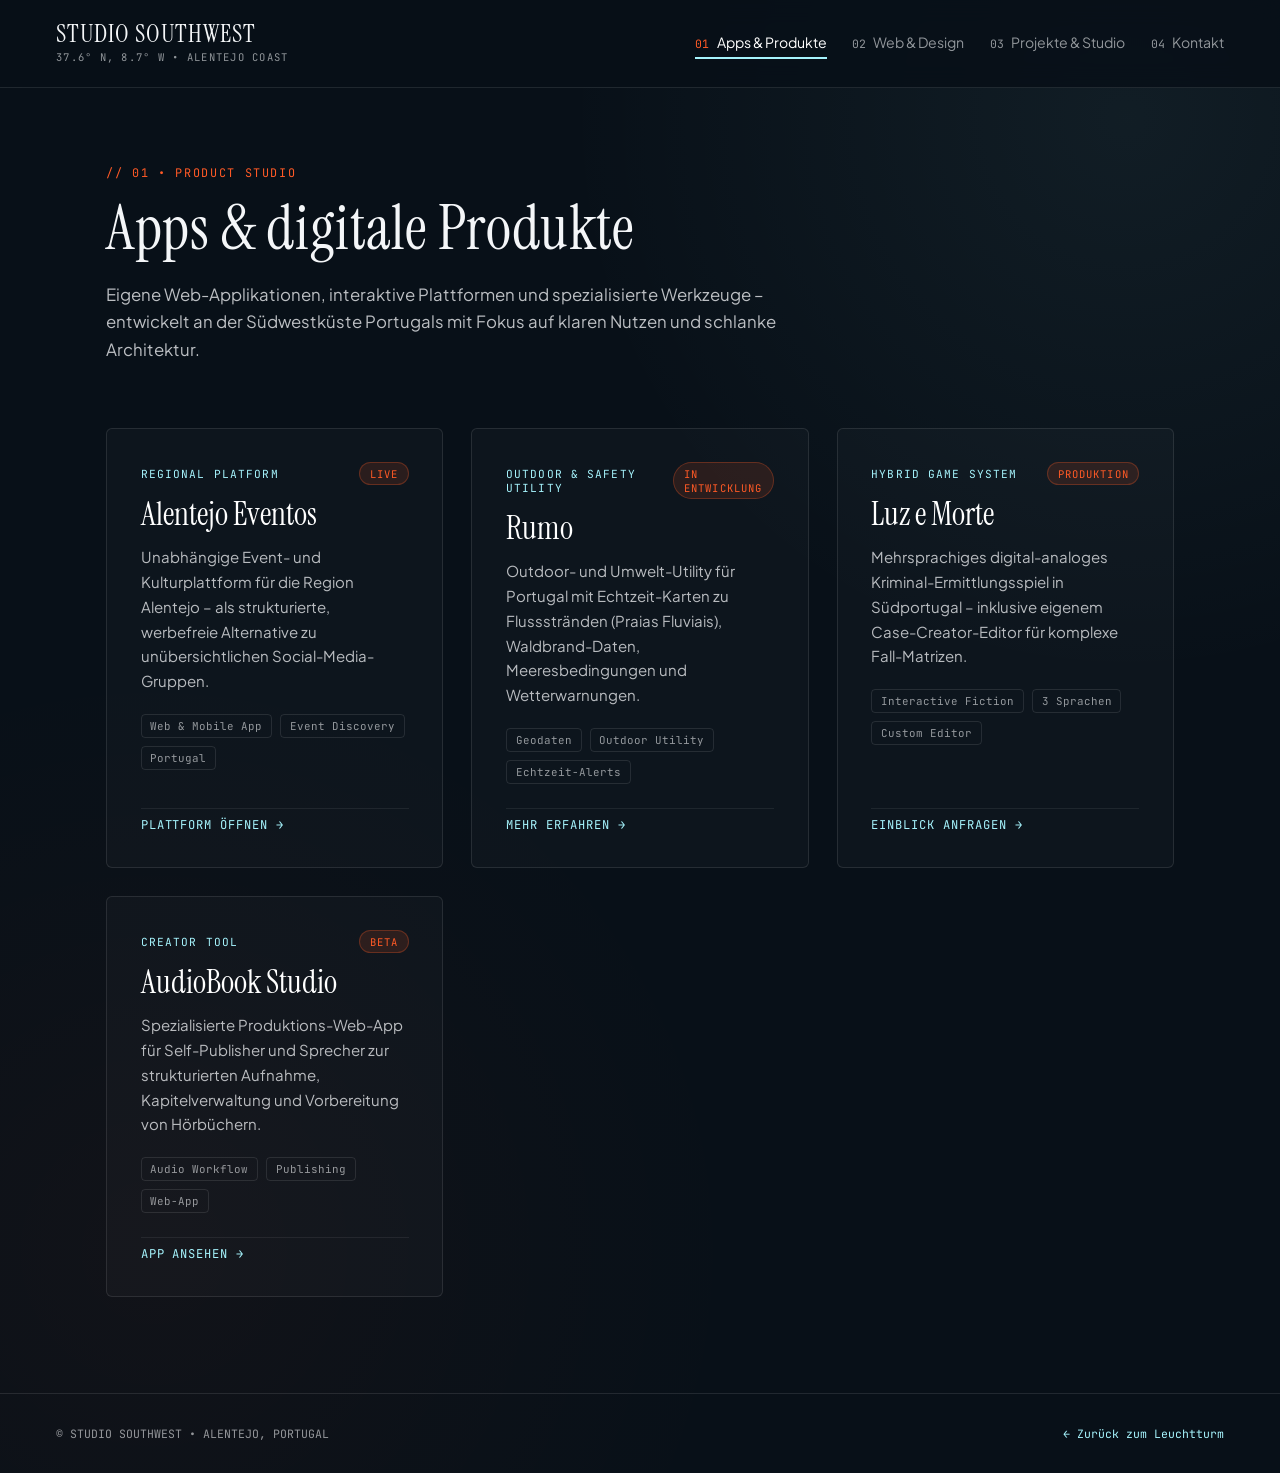
==== apps.html @ 134d1201 "Create apps.html" ====
<!DOCTYPE html>
<html lang="de">
<head>
  <meta charset="UTF-8" />
  <meta name="viewport" content="width=device-width, initial-scale=1.0" />
  <title>Apps & Produkte — STUDIO SOUTHWEST</title>
  <link rel="preconnect" href="https://fonts.googleapis.com">
  <link rel="preconnect" href="https://fonts.gstatic.com" crossorigin>
  <link href="https://fonts.googleapis.com/css2?family=Instrument+Serif:ital@0;1&family=JetBrains+Mono:wght@400;500&family=Plus+Jakarta+Sans:wght@400;500;600&display=swap" rel="stylesheet">
  <link rel="stylesheet" href="studio.css" />
</head>
<body>

  <header class="sub-header">
    <a href="index.html" class="sub-brand">
      <span class="sub-brand-title">STUDIO SOUTHWEST</span>
      <span class="sub-brand-coords">37.6° N, 8.7° W • ALENTEJO COAST</span>
    </a>
    <nav class="sub-nav" aria-label="Hauptnavigation">
      <a href="apps.html" class="active"><span>01</span> Apps & Produkte</a>
      <a href="design.html"><span>02</span> Web & Design</a>
      <a href="projekte.html"><span>03</span> Projekte & Studio</a>
      <a href="kontakt.html"><span>04</span> Kontakt</a>
    </nav>
  </header>

  <main class="page-wrap">
    <section class="page-hero">
      <div class="page-kicker">// 01 • PRODUCT STUDIO</div>
      <h1 class="page-title">Apps & digitale Produkte</h1>
      <p class="page-lead">
        Eigene Web-Applikationen, interaktive Plattformen und spezialisierte Werkzeuge – entwickelt an der Südwestküste Portugals mit Fokus auf klaren Nutzen und schlanke Architektur.
      </p>
    </section>

    <section class="cards-grid">

      <!-- PROJEKT-BAUSTEIN 1 (Einfach kopieren, um neue Projekte hinzuzufügen) -->
      <article class="studio-card">
        <div>
          <div class="card-meta">
            <span>REGIONAL PLATFORM</span>
            <span class="status-pill">LIVE</span>
          </div>
          <h2>Alentejo Eventos</h2>
          <p>
            Unabhängige Event- und Kulturplattform für die Region Alentejo – als strukturierte, werbefreie Alternative zu unübersichtlichen Social-Media-Gruppen.
          </p>
          <div class="tag-row">
            <span class="tag">Web & Mobile App</span>
            <span class="tag">Event Discovery</span>
            <span class="tag">Portugal</span>
          </div>
        </div>
        <a href="https://alentejoeventos.eu" target="_blank" rel="noopener" class="card-link">
          Plattform öffnen →
        </a>
      </article>

      <!-- PROJEKT-BAUSTEIN 2 -->
      <article class="studio-card">
        <div>
          <div class="card-meta">
            <span>OUTDOOR & SAFETY UTILITY</span>
            <span class="status-pill">IN ENTWICKLUNG</span>
          </div>
          <h2>Rumo</h2>
          <p>
            Outdoor- und Umwelt-Utility für Portugal mit Echtzeit-Karten zu Flussstränden (Praias Fluviais), Waldbrand-Daten, Meeresbedingungen und Wetterwarnungen.
          </p>
          <div class="tag-row">
            <span class="tag">Geodaten</span>
            <span class="tag">Outdoor Utility</span>
            <span class="tag">Echtzeit-Alerts</span>
          </div>
        </div>
        <a href="kontakt.html" class="card-link">
          Mehr erfahren →
        </a>
      </article>

      <!-- PROJEKT-BAUSTEIN 3 -->
      <article class="studio-card">
        <div>
          <div class="card-meta">
            <span>HYBRID GAME SYSTEM</span>
            <span class="status-pill">PRODUKTION</span>
          </div>
          <h2>Luz e Morte</h2>
          <p>
            Mehrsprachiges digital-analoges Kriminal-Ermittlungsspiel in Südportugal – inklusive eigenem Case-Creator-Editor für komplexe Fall-Matrizen.
          </p>
          <div class="tag-row">
            <span class="tag">Interactive Fiction</span>
            <span class="tag">3 Sprachen</span>
            <span class="tag">Custom Editor</span>
          </div>
        </div>
        <a href="kontakt.html" class="card-link">
          Einblick anfragen →
        </a>
      </article>

      <!-- PROJEKT-BAUSTEIN 4 -->
      <article class="studio-card">
        <div>
          <div class="card-meta">
            <span>CREATOR TOOL</span>
            <span class="status-pill">BETA</span>
          </div>
          <h2>AudioBook Studio</h2>
          <p>
            Spezialisierte Produktions-Web-App für Self-Publisher und Sprecher zur strukturierten Aufnahme, Kapitelverwaltung und Vorbereitung von Hörbüchern.
          </p>
          <div class="tag-row">
            <span class="tag">Audio Workflow</span>
            <span class="tag">Publishing</span>
            <span class="tag">Web-App</span>
          </div>
        </div>
        <a href="https://audio-direct-pro.base44.app" target="_blank" rel="noopener" class="card-link">
          App ansehen →
        </a>
      </article>

    </section>
  </main>

  <footer class="sub-footer">
    <span>© STUDIO SOUTHWEST • ALENTEJO, PORTUGAL</span>
    <a href="index.html">← Zurück zum Leuchtturm</a>
  </footer>

</body>
</html>
---- studio.css ----
:root {
  --bg-abyss: #081018;
  --bg-surface: rgba(255, 255, 255, 0.025);
  --bg-surface-hover: rgba(255, 255, 255, 0.045);
  --border-subtle: rgba(255, 255, 255, 0.1);
  --border-glow: rgba(165, 243, 252, 0.45);
  --text-foam: #F4F6F8;
  --text-muted: rgba(244, 246, 248, 0.58);
  --accent-buoy: #FF5A26;
  --beam-cyan: #A5F3FC;
}

* {
  box-sizing: border-box;
  margin: 0;
  padding: 0;
}

html {
  scroll-behavior: smooth;
  background-color: var(--bg-abyss);
  color: var(--text-foam);
  font-family: 'Plus Jakarta Sans', -apple-system, BlinkMacSystemFont, sans-serif;
}

body {
  min-height: 100vh;
  background:
    radial-gradient(circle at 88% 8%, rgba(165, 243, 252, 0.06) 0%, transparent 32%),
    radial-gradient(circle at 12% 85%, rgba(255, 90, 38, 0.04) 0%, transparent 35%),
    var(--bg-abyss);
  color: var(--text-foam);
  display: flex;
  flex-direction: column;
}

/* TOP NAVIGATION FÜR ALLE UNTERSEITEN */
.sub-header {
  position: sticky;
  top: 0;
  z-index: 50;
  display: flex;
  flex-wrap: wrap;
  justify-content: space-between;
  align-items: center;
  gap: 1.2rem 2rem;
  padding: 1.4rem 3.5rem;
  background: rgba(8, 16, 24, 0.86);
  backdrop-filter: blur(12px);
  border-bottom: 1px solid var(--border-subtle);
}

.sub-brand {
  display: flex;
  flex-direction: column;
  gap: 0.2rem;
  text-decoration: none;
}

.sub-brand-title {
  font-family: 'Instrument Serif', Georgia, serif;
  font-size: 1.55rem;
  letter-spacing: 0.04em;
  line-height: 1;
  color: var(--text-foam);
}

.sub-brand-coords {
  font-family: 'JetBrains Mono', monospace;
  font-size: 0.66rem;
  letter-spacing: 0.12em;
  color: var(--text-muted);
}

.sub-nav {
  display: flex;
  flex-wrap: wrap;
  align-items: center;
  gap: 1.6rem;
}

.sub-nav a {
  display: inline-flex;
  align-items: baseline;
  gap: 0.45rem;
  text-decoration: none;
  font-size: 0.88rem;
  color: var(--text-muted);
  padding: 0.35rem 0;
  border-bottom: 2px solid transparent;
  transition: color 0.3s ease, border-color 0.3s ease;
}

.sub-nav a span {
  font-family: 'JetBrains Mono', monospace;
  font-size: 0.72rem;
  color: var(--text-muted);
}

.sub-nav a:hover {
  color: var(--text-foam);
}

.sub-nav a.active {
  color: #FFFFFF;
  border-bottom-color: var(--beam-cyan);
}

.sub-nav a.active span {
  color: var(--accent-buoy);
}

/* HAUPTBEREICH */
.page-wrap {
  width: 100%;
  max-width: 1180px;
  margin: 0 auto;
  padding: 4.5rem 3.5rem 6rem;
  flex: 1;
}

.page-hero {
  max-width: 720px;
  margin-bottom: 4rem;
}

.page-kicker {
  display: inline-flex;
  align-items: center;
  gap: 0.6rem;
  font-family: 'JetBrains Mono', monospace;
  font-size: 0.74rem;
  letter-spacing: 0.14em;
  text-transform: uppercase;
  color: var(--accent-buoy);
  margin-bottom: 1rem;
}

.page-title {
  font-family: 'Instrument Serif', Georgia, serif;
  font-size: clamp(2.6rem, 4.8vw, 4.2rem);
  font-weight: 400;
  line-height: 1.04;
  letter-spacing: 0.01em;
  margin-bottom: 1.25rem;
}

.page-lead {
  font-size: 1.05rem;
  line-height: 1.65;
  color: rgba(244, 246, 248, 0.76);
}

/* PROJEKT- & LEISTUNGS-RASTER */
.cards-grid {
  display: grid;
  grid-template-columns: repeat(auto-fit, minmax(320px, 1fr));
  gap: 1.75rem;
}

.studio-card {
  position: relative;
  display: flex;
  flex-direction: column;
  justify-content: space-between;
  gap: 1.5rem;
  padding: 2.1rem;
  background: var(--bg-surface);
  border: 1px solid var(--border-subtle);
  border-radius: 6px;
  transition: transform 0.35s ease, border-color 0.35s ease, background 0.35s ease;
}

.studio-card:hover {
  transform: translateY(-4px);
  border-color: var(--border-glow);
  background: var(--bg-surface-hover);
}

.card-meta {
  display: flex;
  justify-content: space-between;
  align-items: center;
  gap: 0.75rem;
  font-family: 'JetBrains Mono', monospace;
  font-size: 0.7rem;
  letter-spacing: 0.1em;
  text-transform: uppercase;
  color: var(--beam-cyan);
  margin-bottom: 0.75rem;
}

.status-pill {
  padding: 0.22rem 0.6rem;
  border-radius: 999px;
  font-size: 0.66rem;
  color: var(--accent-buoy);
  background: rgba(255, 90, 38, 0.12);
  border: 1px solid rgba(255, 90, 38, 0.28);
}

.studio-card h2 {
  font-family: 'Instrument Serif', Georgia, serif;
  font-size: 2rem;
  font-weight: 400;
  line-height: 1.12;
  margin-bottom: 0.75rem;
  color: #FFFFFF;
}

.studio-card p {
  font-size: 0.94rem;
  line-height: 1.65;
  color: rgba(244, 246, 248, 0.74);
}

.tag-row {
  display: flex;
  flex-wrap: wrap;
  gap: 0.5rem;
  margin-top: 1.25rem;
}

.tag {
  font-family: 'JetBrains Mono', monospace;
  font-size: 0.68rem;
  color: var(--text-muted);
  padding: 0.25rem 0.55rem;
  border: 1px solid rgba(255, 255, 255, 0.1);
  border-radius: 4px;
}

.card-link {
  display: inline-flex;
  align-items: center;
  gap: 0.5rem;
  font-family: 'JetBrains Mono', monospace;
  font-size: 0.76rem;
  letter-spacing: 0.08em;
  text-transform: uppercase;
  color: var(--beam-cyan);
  text-decoration: none;
  padding-top: 0.5rem;
  border-top: 1px solid rgba(255, 255, 255, 0.07);
  transition: color 0.3s ease;
}

.card-link:hover {
  color: var(--accent-buoy);
}

/* KONTAKTFORMULAR */
.contact-layout {
  display: grid;
  grid-template-columns: 1fr 1.35fr;
  gap: 3rem;
  align-items: start;
}

.contact-info {
  padding: 2rem;
  background: var(--bg-surface);
  border: 1px solid var(--border-subtle);
  border-radius: 6px;
  display: flex;
  flex-direction: column;
  gap: 1.5rem;
}

.contact-info h3 {
  font-family: 'Instrument Serif', Georgia, serif;
  font-size: 1.8rem;
  font-weight: 400;
}

.contact-detail {
  display: flex;
  flex-direction: column;
  gap: 0.3rem;
}

.contact-detail span {
  font-family: 'JetBrains Mono', monospace;
  font-size: 0.7rem;
  letter-spacing: 0.1em;
  text-transform: uppercase;
  color: var(--accent-buoy);
}

.contact-detail a,
.contact-detail p {
  font-size: 0.96rem;
  color: var(--text-foam);
  text-decoration: none;
}

.contact-form {
  padding: 2.2rem;
  background: var(--bg-surface);
  border: 1px solid var(--border-subtle);
  border-radius: 6px;
  display: flex;
  flex-direction: column;
  gap: 1.35rem;
}

.form-group {
  display: flex;
  flex-direction: column;
  gap: 0.45rem;
}

.form-group label {
  font-family: 'JetBrains Mono', monospace;
  font-size: 0.72rem;
  letter-spacing: 0.08em;
  text-transform: uppercase;
  color: rgba(244, 246, 248, 0.78);
}

.form-group input,
.form-group select,
.form-group textarea {
  width: 100%;
  padding: 0.85rem 1rem;
  background: rgba(8, 16, 24, 0.85);
  border: 1px solid rgba(255, 255, 255, 0.16);
  border-radius: 5px;
  color: var(--text-foam);
  font-family: 'Plus Jakarta Sans', sans-serif;
  font-size: 0.95rem;
  transition: border-color 0.3s ease;
}

.form-group input:focus,
.form-group select:focus,
.form-group textarea:focus {
  outline: none;
  border-color: var(--beam-cyan);
}

.btn-submit {
  align-self: flex-start;
  padding: 0.9rem 1.75rem;
  background: var(--accent-buoy);
  color: #FFFFFF;
  border: none;
  border-radius: 5px;
  font-family: 'JetBrains Mono', monospace;
  font-size: 0.78rem;
  letter-spacing: 0.1em;
  text-transform: uppercase;
  cursor: pointer;
  transition: opacity 0.3s ease, transform 0.2s ease;
}

.btn-submit:hover {
  opacity: 0.92;
  transform: translateY(-1px);
}

.form-feedback {
  font-family: 'JetBrains Mono', monospace;
  font-size: 0.78rem;
  padding: 0.85rem 1rem;
  border-radius: 5px;
  display: none;
}

.form-feedback.success {
  display: block;
  color: var(--beam-cyan);
  background: rgba(165, 243, 252, 0.1);
  border: 1px solid rgba(165, 243, 252, 0.3);
}

.form-feedback.error {
  display: block;
  color: #FCA5A5;
  background: rgba(239, 68, 68, 0.12);
  border: 1px solid rgba(239, 68, 68, 0.3);
}

/* FOOTER */
.sub-footer {
  padding: 2rem 3.5rem;
  border-top: 1px solid var(--border-subtle);
  display: flex;
  flex-wrap: wrap;
  justify-content: space-between;
  align-items: center;
  gap: 1rem;
  font-family: 'JetBrains Mono', monospace;
  font-size: 0.72rem;
  color: var(--text-muted);
}

.sub-footer a {
  color: var(--beam-cyan);
  text-decoration: none;
}

@media (max-width: 820px) {
  .sub-header {
    padding: 1.2rem 1.5rem;
  }
  .page-wrap {
    padding: 3rem 1.5rem 4rem;
  }
  .contact-layout {
    grid-template-columns: 1fr;
  }
  .sub-footer {
    padding: 1.5rem;
  }
}
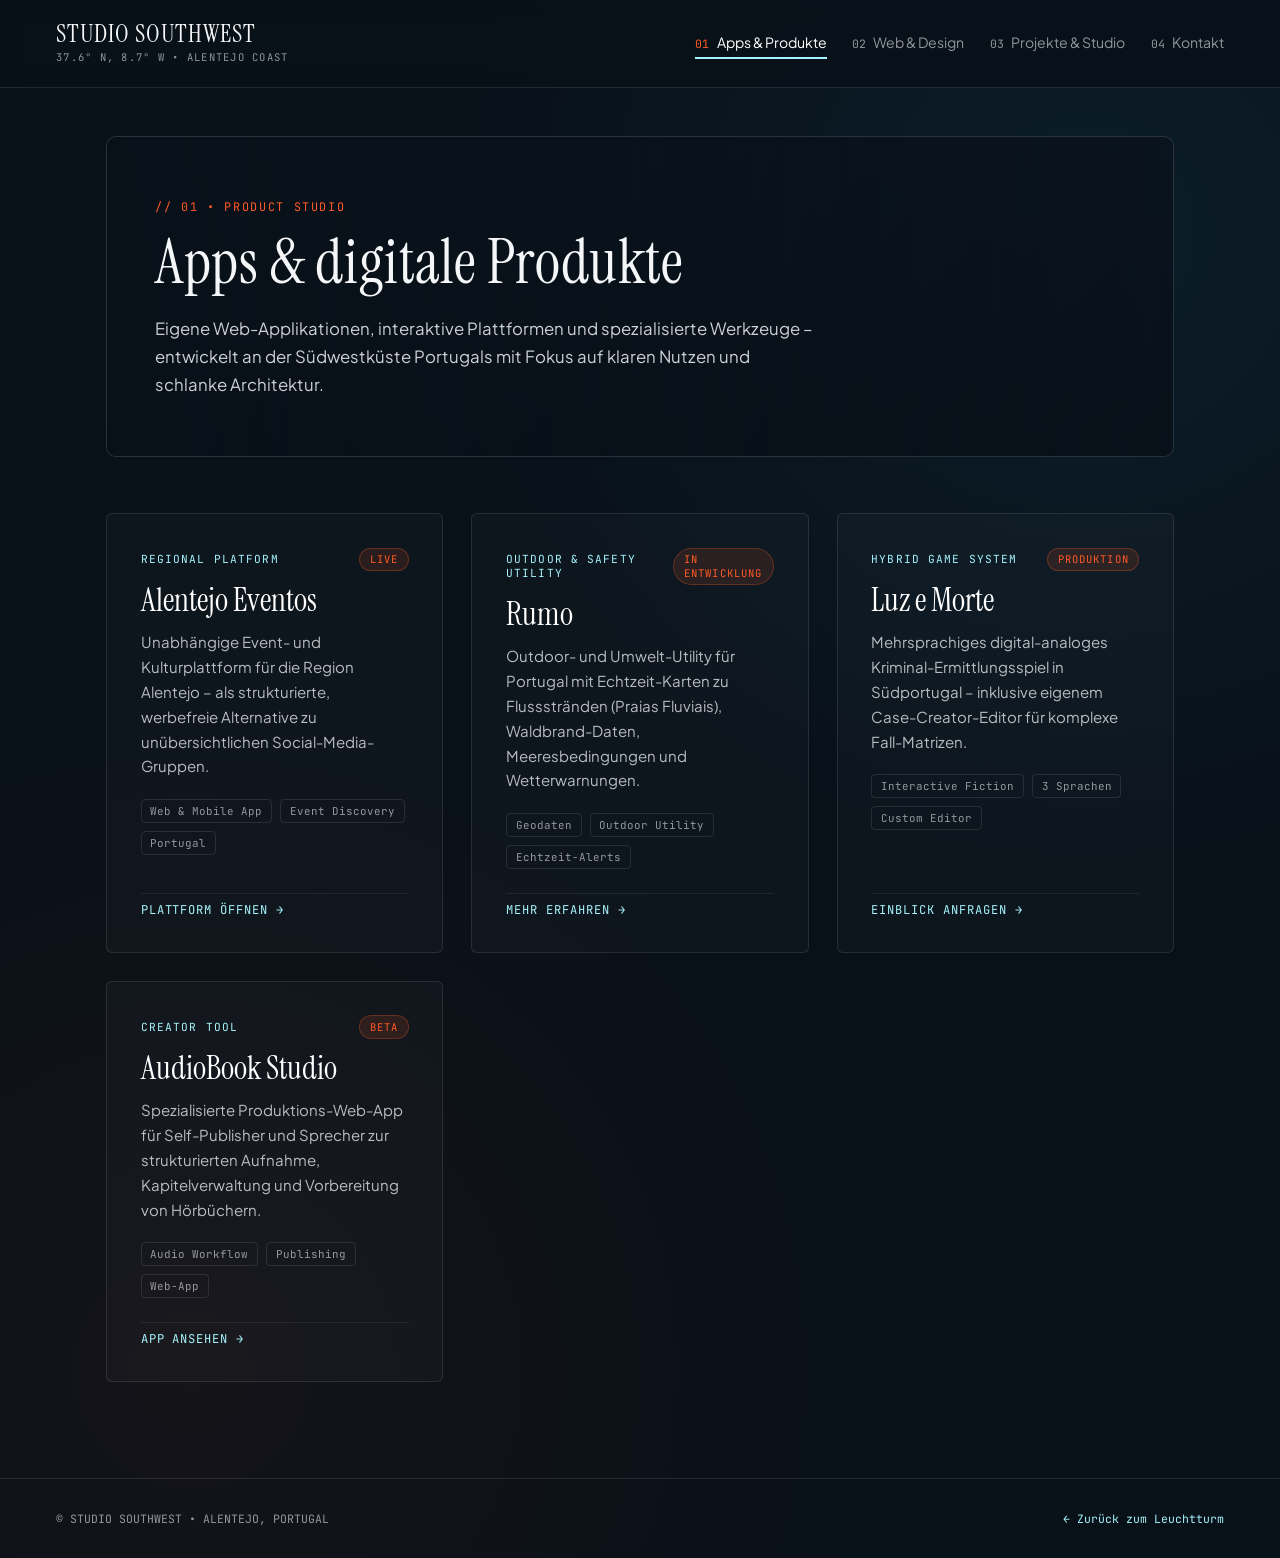
==== commit d6fd6737: "Update apps.html" ====
--- a/apps.html
+++ b/apps.html
@@ -25,7 +25,7 @@
   </header>
 
   <main class="page-wrap">
-    <section class="page-hero">
+    <section class="page-hero hero-apps">
       <div class="page-kicker">// 01 • PRODUCT STUDIO</div>
       <h1 class="page-title">Apps & digitale Produkte</h1>
       <p class="page-lead">
--- a/studio.css
+++ b/studio.css
@@ -26,8 +26,8 @@
 body {
   min-height: 100vh;
   background:
-    radial-gradient(circle at 88% 8%, rgba(165, 243, 252, 0.06) 0%, transparent 32%),
-    radial-gradient(circle at 12% 85%, rgba(255, 90, 38, 0.04) 0%, transparent 35%),
+    radial-gradient(circle at 85% 15%, rgba(56, 189, 248, 0.08) 0%, transparent 38%),
+    radial-gradient(circle at 15% 88%, rgba(255, 90, 38, 0.05) 0%, transparent 40%),
     var(--bg-abyss);
   color: var(--text-foam);
   display: flex;
@@ -45,7 +45,7 @@
   align-items: center;
   gap: 1.2rem 2rem;
   padding: 1.4rem 3.5rem;
-  background: rgba(8, 16, 24, 0.86);
+  background: rgba(8, 16, 24, 0.88);
   backdrop-filter: blur(12px);
   border-bottom: 1px solid var(--border-subtle);
 }
@@ -115,13 +115,51 @@
   width: 100%;
   max-width: 1180px;
   margin: 0 auto;
-  padding: 4.5rem 3.5rem 6rem;
+  padding: 3rem 3.5rem 6rem;
   flex: 1;
 }
 
+/* BILD-KOPFBEREICH MIT SANFTER DUNKEL-VERBLENDUNG */
 .page-hero {
-  max-width: 720px;
-  margin-bottom: 4rem;
+  position: relative;
+  border-radius: 10px;
+  overflow: hidden;
+  padding: 3.6rem 3rem;
+  margin-bottom: 3.5rem;
+  border: 1px solid rgba(255, 255, 255, 0.12);
+  background-color: #0b1622;
+  background-size: cover;
+  background-position: center;
+}
+
+.page-hero::before {
+  content: "";
+  position: absolute;
+  inset: 0;
+  background:
+    linear-gradient(90deg, rgba(8, 16, 24, 0.9) 0%, rgba(8, 16, 24, 0.62) 55%, rgba(8, 16, 24, 0.25) 100%),
+    linear-gradient(180deg, rgba(8, 16, 24, 0.2) 0%, rgba(8, 16, 24, 0.92) 100%);
+  z-index: 0;
+}
+
+.page-hero > * {
+  position: relative;
+  z-index: 1;
+}
+
+.hero-apps {
+  background-image: url("bg-dolphins.jpg");
+  background-position: 65% 45%;
+}
+
+.hero-design {
+  background-image: url("bg-village.jpg");
+  background-position: 65% 55%;
+}
+
+.hero-projekte {
+  background-image: url("bg-storks.jpg");
+  background-position: 70% 45%;
 }
 
 .page-kicker {
@@ -143,12 +181,14 @@
   line-height: 1.04;
   letter-spacing: 0.01em;
   margin-bottom: 1.25rem;
+  max-width: 680px;
 }
 
 .page-lead {
   font-size: 1.05rem;
   line-height: 1.65;
-  color: rgba(244, 246, 248, 0.76);
+  color: rgba(244, 246, 248, 0.84);
+  max-width: 660px;
 }
 
 /* PROJEKT- & LEISTUNGS-RASTER */
@@ -405,7 +445,10 @@
     padding: 1.2rem 1.5rem;
   }
   .page-wrap {
-    padding: 3rem 1.5rem 4rem;
+    padding: 2.2rem 1.5rem 4rem;
+  }
+  .page-hero {
+    padding: 2.2rem 1.6rem;
   }
   .contact-layout {
     grid-template-columns: 1fr;
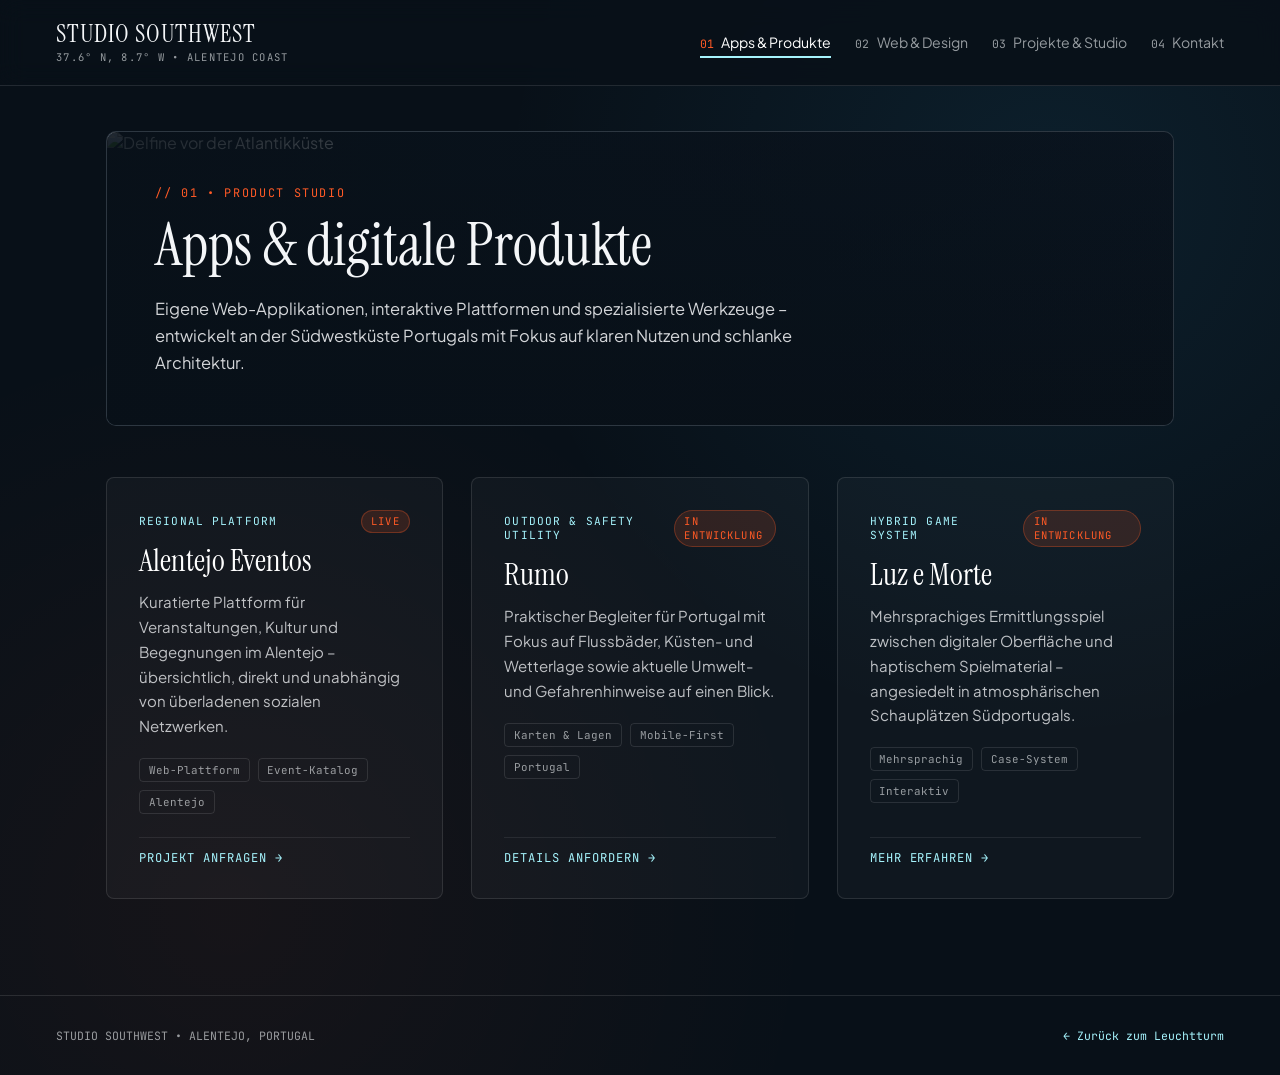
==== commit f7e8d66c: "Update apps.html" ====
--- a/apps.html
+++ b/apps.html
@@ -10,7 +10,6 @@
   <link rel="stylesheet" href="studio.css" />
 </head>
 <body>
-
   <header class="sub-header">
     <a href="index.html" class="sub-brand">
       <span class="sub-brand-title">STUDIO SOUTHWEST</span>
@@ -25,17 +24,19 @@
   </header>
 
   <main class="page-wrap">
-    <section class="page-hero hero-apps">
-      <div class="page-kicker">// 01 • PRODUCT STUDIO</div>
-      <h1 class="page-title">Apps & digitale Produkte</h1>
-      <p class="page-lead">
-        Eigene Web-Applikationen, interaktive Plattformen und spezialisierte Werkzeuge – entwickelt an der Südwestküste Portugals mit Fokus auf klaren Nutzen und schlanke Architektur.
-      </p>
+    <section class="page-hero">
+      <img src="bg-dolphins.jpg" alt="Delfine vor der Atlantikküste" class="hero-bg-img hero-pos-dolphins" />
+      <div class="hero-overlay"></div>
+      <div class="hero-content">
+        <div class="page-kicker">// 01 • PRODUCT STUDIO</div>
+        <h1 class="page-title">Apps & digitale Produkte</h1>
+        <p class="page-lead">
+          Eigene Web-Applikationen, interaktive Plattformen und spezialisierte Werkzeuge – entwickelt an der Südwestküste Portugals mit Fokus auf klaren Nutzen und schlanke Architektur.
+        </p>
+      </div>
     </section>
 
-    <section class="cards-grid">
-
-      <!-- PROJEKT-BAUSTEIN 1 (Einfach kopieren, um neue Projekte hinzuzufügen) -->
+    <div class="cards-grid">
       <article class="studio-card">
         <div>
           <div class="card-meta">
@@ -44,20 +45,17 @@
           </div>
           <h2>Alentejo Eventos</h2>
           <p>
-            Unabhängige Event- und Kulturplattform für die Region Alentejo – als strukturierte, werbefreie Alternative zu unübersichtlichen Social-Media-Gruppen.
+            Kuratierte Plattform für Veranstaltungen, Kultur und Begegnungen im Alentejo – übersichtlich, direkt und unabhängig von überladenen sozialen Netzwerken.
           </p>
           <div class="tag-row">
-            <span class="tag">Web & Mobile App</span>
-            <span class="tag">Event Discovery</span>
-            <span class="tag">Portugal</span>
+            <span class="tag">Web-Plattform</span>
+            <span class="tag">Event-Katalog</span>
+            <span class="tag">Alentejo</span>
           </div>
         </div>
-        <a href="https://alentejoeventos.eu" target="_blank" rel="noopener" class="card-link">
-          Plattform öffnen →
-        </a>
+        <a href="kontakt.html" class="card-link">Projekt anfragen →</a>
       </article>
 
-      <!-- PROJEKT-BAUSTEIN 2 -->
       <article class="studio-card">
         <div>
           <div class="card-meta">
@@ -66,70 +64,41 @@
           </div>
           <h2>Rumo</h2>
           <p>
-            Outdoor- und Umwelt-Utility für Portugal mit Echtzeit-Karten zu Flussstränden (Praias Fluviais), Waldbrand-Daten, Meeresbedingungen und Wetterwarnungen.
+            Praktischer Begleiter für Portugal mit Fokus auf Flussbäder, Küsten- und Wetterlage sowie aktuelle Umwelt- und Gefahrenhinweise auf einen Blick.
           </p>
           <div class="tag-row">
-            <span class="tag">Geodaten</span>
-            <span class="tag">Outdoor Utility</span>
-            <span class="tag">Echtzeit-Alerts</span>
+            <span class="tag">Karten & Lagen</span>
+            <span class="tag">Mobile-First</span>
+            <span class="tag">Portugal</span>
           </div>
         </div>
-        <a href="kontakt.html" class="card-link">
-          Mehr erfahren →
-        </a>
+        <a href="kontakt.html" class="card-link">Details anfordern →</a>
       </article>
 
-      <!-- PROJEKT-BAUSTEIN 3 -->
       <article class="studio-card">
         <div>
           <div class="card-meta">
             <span>HYBRID GAME SYSTEM</span>
-            <span class="status-pill">PRODUKTION</span>
+            <span class="status-pill">IN ENTWICKLUNG</span>
           </div>
           <h2>Luz e Morte</h2>
           <p>
-            Mehrsprachiges digital-analoges Kriminal-Ermittlungsspiel in Südportugal – inklusive eigenem Case-Creator-Editor für komplexe Fall-Matrizen.
+            Mehrsprachiges Ermittlungsspiel zwischen digitaler Oberfläche und haptischem Spielmaterial – angesiedelt in atmosphärischen Schauplätzen Südportugals.
           </p>
           <div class="tag-row">
-            <span class="tag">Interactive Fiction</span>
-            <span class="tag">3 Sprachen</span>
-            <span class="tag">Custom Editor</span>
+            <span class="tag">Mehrsprachig</span>
+            <span class="tag">Case-System</span>
+            <span class="tag">Interaktiv</span>
           </div>
         </div>
-        <a href="kontakt.html" class="card-link">
-          Einblick anfragen →
-        </a>
+        <a href="kontakt.html" class="card-link">Mehr erfahren →</a>
       </article>
-
-      <!-- PROJEKT-BAUSTEIN 4 -->
-      <article class="studio-card">
-        <div>
-          <div class="card-meta">
-            <span>CREATOR TOOL</span>
-            <span class="status-pill">BETA</span>
-          </div>
-          <h2>AudioBook Studio</h2>
-          <p>
-            Spezialisierte Produktions-Web-App für Self-Publisher und Sprecher zur strukturierten Aufnahme, Kapitelverwaltung und Vorbereitung von Hörbüchern.
-          </p>
-          <div class="tag-row">
-            <span class="tag">Audio Workflow</span>
-            <span class="tag">Publishing</span>
-            <span class="tag">Web-App</span>
-          </div>
-        </div>
-        <a href="https://audio-direct-pro.base44.app" target="_blank" rel="noopener" class="card-link">
-          App ansehen →
-        </a>
-      </article>
-
-    </section>
+    </div>
   </main>
 
   <footer class="sub-footer">
-    <span>© STUDIO SOUTHWEST • ALENTEJO, PORTUGAL</span>
+    <span>STUDIO SOUTHWEST • ALENTEJO, PORTUGAL</span>
     <a href="index.html">← Zurück zum Leuchtturm</a>
   </footer>
-
 </body>
 </html>
--- a/studio.css
+++ b/studio.css
@@ -1,11 +1,11 @@
 :root {
   --bg-abyss: #081018;
-  --bg-surface: rgba(255, 255, 255, 0.025);
-  --bg-surface-hover: rgba(255, 255, 255, 0.045);
-  --border-subtle: rgba(255, 255, 255, 0.1);
+  --bg-card: rgba(255, 255, 255, 0.03);
+  --bg-card-hover: rgba(255, 255, 255, 0.055);
+  --border-subtle: rgba(255, 255, 255, 0.11);
   --border-glow: rgba(165, 243, 252, 0.45);
   --text-foam: #F4F6F8;
-  --text-muted: rgba(244, 246, 248, 0.58);
+  --text-muted: rgba(244, 246, 248, 0.6);
   --accent-buoy: #FF5A26;
   --beam-cyan: #A5F3FC;
 }
@@ -25,16 +25,15 @@
 
 body {
   min-height: 100vh;
+  display: flex;
+  flex-direction: column;
   background:
-    radial-gradient(circle at 85% 15%, rgba(56, 189, 248, 0.08) 0%, transparent 38%),
-    radial-gradient(circle at 15% 88%, rgba(255, 90, 38, 0.05) 0%, transparent 40%),
+    radial-gradient(circle at 82% 18%, rgba(56, 189, 248, 0.09) 0%, transparent 40%),
+    radial-gradient(circle at 18% 85%, rgba(255, 90, 38, 0.06) 0%, transparent 42%),
     var(--bg-abyss);
   color: var(--text-foam);
-  display: flex;
-  flex-direction: column;
-}
-
-/* TOP NAVIGATION FÜR ALLE UNTERSEITEN */
+}
+
 .sub-header {
   position: sticky;
   top: 0;
@@ -43,8 +42,8 @@
   flex-wrap: wrap;
   justify-content: space-between;
   align-items: center;
-  gap: 1.2rem 2rem;
-  padding: 1.4rem 3.5rem;
+  gap: 1rem 2rem;
+  padding: 1.35rem 3.5rem;
   background: rgba(8, 16, 24, 0.88);
   backdrop-filter: blur(12px);
   border-bottom: 1px solid var(--border-subtle);
@@ -76,7 +75,7 @@
   display: flex;
   flex-wrap: wrap;
   align-items: center;
-  gap: 1.6rem;
+  gap: 1.5rem;
 }
 
 .sub-nav a {
@@ -88,7 +87,7 @@
   color: var(--text-muted);
   padding: 0.35rem 0;
   border-bottom: 2px solid transparent;
-  transition: color 0.3s ease, border-color 0.3s ease;
+  transition: color 0.25s ease, border-color 0.25s ease;
 }
 
 .sub-nav a span {
@@ -110,56 +109,61 @@
   color: var(--accent-buoy);
 }
 
-/* HAUPTBEREICH */
 .page-wrap {
   width: 100%;
   max-width: 1180px;
   margin: 0 auto;
-  padding: 3rem 3.5rem 6rem;
+  padding: 2.8rem 3.5rem 6rem;
   flex: 1;
 }
 
-/* BILD-KOPFBEREICH MIT SANFTER DUNKEL-VERBLENDUNG */
 .page-hero {
   position: relative;
   border-radius: 10px;
   overflow: hidden;
-  padding: 3.6rem 3rem;
-  margin-bottom: 3.5rem;
-  border: 1px solid rgba(255, 255, 255, 0.12);
+  min-height: 290px;
+  display: flex;
+  align-items: flex-end;
+  padding: 3rem;
+  margin-bottom: 3.2rem;
+  border: 1px solid rgba(255, 255, 255, 0.14);
   background-color: #0b1622;
-  background-size: cover;
-  background-position: center;
-}
-
-.page-hero::before {
-  content: "";
+}
+
+.hero-bg-img {
   position: absolute;
   inset: 0;
+  width: 100%;
+  height: 100%;
+  object-fit: cover;
+  z-index: 0;
+}
+
+.hero-pos-dolphins {
+  object-position: 68% 55%;
+}
+
+.hero-pos-village {
+  object-position: 65% 50%;
+}
+
+.hero-pos-storks {
+  object-position: 72% 45%;
+}
+
+.hero-overlay {
+  position: absolute;
+  inset: 0;
+  z-index: 1;
   background:
-    linear-gradient(90deg, rgba(8, 16, 24, 0.9) 0%, rgba(8, 16, 24, 0.62) 55%, rgba(8, 16, 24, 0.25) 100%),
-    linear-gradient(180deg, rgba(8, 16, 24, 0.2) 0%, rgba(8, 16, 24, 0.92) 100%);
-  z-index: 0;
-}
-
-.page-hero > * {
+    linear-gradient(90deg, rgba(8, 16, 24, 0.88) 0%, rgba(8, 16, 24, 0.58) 58%, rgba(8, 16, 24, 0.18) 100%),
+    linear-gradient(180deg, rgba(8, 16, 24, 0.15) 0%, rgba(8, 16, 24, 0.88) 100%);
+}
+
+.hero-content {
   position: relative;
-  z-index: 1;
-}
-
-.hero-apps {
-  background-image: url("bg-dolphins.jpg");
-  background-position: 65% 45%;
-}
-
-.hero-design {
-  background-image: url("bg-village.jpg");
-  background-position: 65% 55%;
-}
-
-.hero-projekte {
-  background-image: url("bg-storks.jpg");
-  background-position: 70% 45%;
+  z-index: 2;
+  max-width: 680px;
 }
 
 .page-kicker {
@@ -171,50 +175,45 @@
   letter-spacing: 0.14em;
   text-transform: uppercase;
   color: var(--accent-buoy);
-  margin-bottom: 1rem;
+  margin-bottom: 0.9rem;
 }
 
 .page-title {
   font-family: 'Instrument Serif', Georgia, serif;
-  font-size: clamp(2.6rem, 4.8vw, 4.2rem);
+  font-size: clamp(2.5rem, 4.6vw, 4.1rem);
   font-weight: 400;
   line-height: 1.04;
-  letter-spacing: 0.01em;
-  margin-bottom: 1.25rem;
-  max-width: 680px;
+  margin-bottom: 1.15rem;
 }
 
 .page-lead {
-  font-size: 1.05rem;
+  font-size: 1.03rem;
   line-height: 1.65;
-  color: rgba(244, 246, 248, 0.84);
-  max-width: 660px;
-}
-
-/* PROJEKT- & LEISTUNGS-RASTER */
+  color: rgba(244, 246, 248, 0.86);
+}
+
 .cards-grid {
   display: grid;
-  grid-template-columns: repeat(auto-fit, minmax(320px, 1fr));
+  grid-template-columns: repeat(auto-fit, minmax(310px, 1fr));
   gap: 1.75rem;
 }
 
 .studio-card {
-  position: relative;
   display: flex;
   flex-direction: column;
   justify-content: space-between;
-  gap: 1.5rem;
-  padding: 2.1rem;
-  background: var(--bg-surface);
+  gap: 1.4rem;
+  padding: 2rem;
+  background: var(--bg-card);
   border: 1px solid var(--border-subtle);
-  border-radius: 6px;
-  transition: transform 0.35s ease, border-color 0.35s ease, background 0.35s ease;
+  border-radius: 8px;
+  transition: transform 0.3s ease, border-color 0.3s ease, background 0.3s ease;
 }
 
 .studio-card:hover {
   transform: translateY(-4px);
   border-color: var(--border-glow);
-  background: var(--bg-surface-hover);
+  background: var(--bg-card-hover);
 }
 
 .card-meta {
@@ -227,7 +226,7 @@
   letter-spacing: 0.1em;
   text-transform: uppercase;
   color: var(--beam-cyan);
-  margin-bottom: 0.75rem;
+  margin-bottom: 0.7rem;
 }
 
 .status-pill {
@@ -235,30 +234,30 @@
   border-radius: 999px;
   font-size: 0.66rem;
   color: var(--accent-buoy);
-  background: rgba(255, 90, 38, 0.12);
-  border: 1px solid rgba(255, 90, 38, 0.28);
+  background: rgba(255, 90, 38, 0.14);
+  border: 1px solid rgba(255, 90, 38, 0.3);
 }
 
 .studio-card h2 {
   font-family: 'Instrument Serif', Georgia, serif;
-  font-size: 2rem;
+  font-size: 1.95rem;
   font-weight: 400;
   line-height: 1.12;
-  margin-bottom: 0.75rem;
+  margin-bottom: 0.7rem;
   color: #FFFFFF;
 }
 
 .studio-card p {
   font-size: 0.94rem;
   line-height: 1.65;
-  color: rgba(244, 246, 248, 0.74);
+  color: rgba(244, 246, 248, 0.76);
 }
 
 .tag-row {
   display: flex;
   flex-wrap: wrap;
   gap: 0.5rem;
-  margin-top: 1.25rem;
+  margin-top: 1.2rem;
 }
 
 .tag {
@@ -266,7 +265,7 @@
   font-size: 0.68rem;
   color: var(--text-muted);
   padding: 0.25rem 0.55rem;
-  border: 1px solid rgba(255, 255, 255, 0.1);
+  border: 1px solid rgba(255, 255, 255, 0.11);
   border-radius: 4px;
 }
 
@@ -280,31 +279,33 @@
   text-transform: uppercase;
   color: var(--beam-cyan);
   text-decoration: none;
-  padding-top: 0.5rem;
-  border-top: 1px solid rgba(255, 255, 255, 0.07);
-  transition: color 0.3s ease;
+  padding-top: 0.75rem;
+  border-top: 1px solid rgba(255, 255, 255, 0.08);
 }
 
 .card-link:hover {
   color: var(--accent-buoy);
 }
 
-/* KONTAKTFORMULAR */
 .contact-layout {
   display: grid;
   grid-template-columns: 1fr 1.35fr;
-  gap: 3rem;
+  gap: 2.5rem;
   align-items: start;
 }
 
+.contact-info,
+.contact-form {
+  padding: 2rem;
+  background: var(--bg-card);
+  border: 1px solid var(--border-subtle);
+  border-radius: 8px;
+}
+
 .contact-info {
-  padding: 2rem;
-  background: var(--bg-surface);
-  border: 1px solid var(--border-subtle);
-  border-radius: 6px;
-  display: flex;
-  flex-direction: column;
-  gap: 1.5rem;
+  display: flex;
+  flex-direction: column;
+  gap: 1.4rem;
 }
 
 .contact-info h3 {
@@ -335,13 +336,9 @@
 }
 
 .contact-form {
-  padding: 2.2rem;
-  background: var(--bg-surface);
-  border: 1px solid var(--border-subtle);
-  border-radius: 6px;
-  display: flex;
-  flex-direction: column;
-  gap: 1.35rem;
+  display: flex;
+  flex-direction: column;
+  gap: 1.3rem;
 }
 
 .form-group {
@@ -355,7 +352,7 @@
   font-size: 0.72rem;
   letter-spacing: 0.08em;
   text-transform: uppercase;
-  color: rgba(244, 246, 248, 0.78);
+  color: rgba(244, 246, 248, 0.8);
 }
 
 .form-group input,
@@ -365,11 +362,10 @@
   padding: 0.85rem 1rem;
   background: rgba(8, 16, 24, 0.85);
   border: 1px solid rgba(255, 255, 255, 0.16);
-  border-radius: 5px;
+  border-radius: 6px;
   color: var(--text-foam);
   font-family: 'Plus Jakarta Sans', sans-serif;
   font-size: 0.95rem;
-  transition: border-color 0.3s ease;
 }
 
 .form-group input:focus,
@@ -385,25 +381,19 @@
   background: var(--accent-buoy);
   color: #FFFFFF;
   border: none;
-  border-radius: 5px;
+  border-radius: 6px;
   font-family: 'JetBrains Mono', monospace;
   font-size: 0.78rem;
   letter-spacing: 0.1em;
   text-transform: uppercase;
   cursor: pointer;
-  transition: opacity 0.3s ease, transform 0.2s ease;
-}
-
-.btn-submit:hover {
-  opacity: 0.92;
-  transform: translateY(-1px);
 }
 
 .form-feedback {
   font-family: 'JetBrains Mono', monospace;
   font-size: 0.78rem;
   padding: 0.85rem 1rem;
-  border-radius: 5px;
+  border-radius: 6px;
   display: none;
 }
 
@@ -421,7 +411,6 @@
   border: 1px solid rgba(239, 68, 68, 0.3);
 }
 
-/* FOOTER */
 .sub-footer {
   padding: 2rem 3.5rem;
   border-top: 1px solid var(--border-subtle);
@@ -445,10 +434,11 @@
     padding: 1.2rem 1.5rem;
   }
   .page-wrap {
-    padding: 2.2rem 1.5rem 4rem;
+    padding: 2rem 1.5rem 4rem;
   }
   .page-hero {
-    padding: 2.2rem 1.6rem;
+    min-height: 240px;
+    padding: 2rem 1.5rem;
   }
   .contact-layout {
     grid-template-columns: 1fr;
